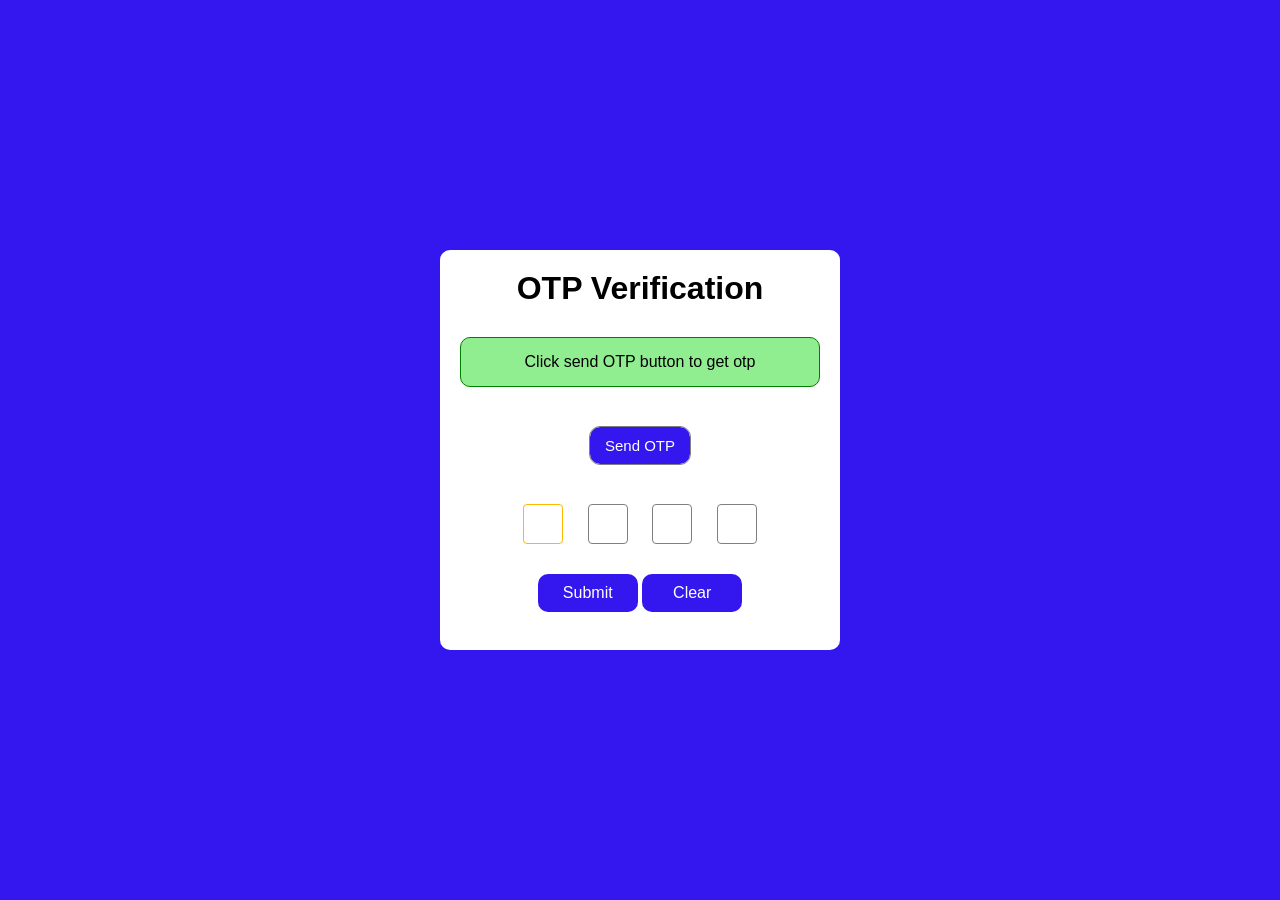
==== otp/otp.html @ 01be63c1 "Add files via upload" ====
<!doctype html>
<html lang="en">
  <head>
    <meta charset="UTF-8" />
    <meta name="viewport" content="width=device-width, initial-scale=1.0" />
    <title>OTP</title>
    <link rel="stylesheet" href="otp.css" />
    <link
      href="https://cdn.boxicons.com/3.0.8/fonts/basic/boxicons.min.css"
      rel="stylesheet"
    />
    <script defer src="otp.js"></script>
  </head>
  <body>
    <div class="container">
      <h1>
        OTP verification <span><i class="bx bx-message-circle-reply"></i></span>
      </h1>
      <div class="p-container">
        <p id="info">Click send OTP button to get otp</p>
      </div>
      <div class="send-otp">
        <button onclick="sendotp()">Send OTP</button>
      </div>
      <div class="otp-box">
        <input
          type="text"
          class="otp"
          id="box1"
          inputmode="numeric"
          pattern="[0-9]*"
          maxlength="1"
          autofocus
        />
        <input
          type="text"
          class="otp"
          id="box2"
          inputmode="numeric"
          pattern="[0-9]*"
          maxlength="1"
        />
        <input
          type="text"
          class="otp"
          id="box3"
          inputmode="numeric"
          pattern="[0-9]*"
          maxlength="1"
        />
        <input
          type="text"
          class="otp"
          id="box4"
          inputmode="numeric"
          pattern="[0-9]*"
          maxlength="1"
        />
      </div>
      <div class="ending">
        <button type="submit" onclick="verifyotp()">Submit</button>
        <button onclick="clearOTPs()">Clear</button>
      </div>
    </div>
  </body>
</html>
---- otp/otp.css ----
* {
    margin: 0;
    padding: 0;
    box-sizing: border-box;
}

body {
    display: flex;
    justify-content: center;
    align-items: center;
    font-family: sans-serif;
    min-height: 100vh;
    background-color: rgb(52, 23, 239);
}

.container {
    height: 400px;
    width: 400px;
    padding: 20px;
    background-color: white;
    border-radius: 10px;
    border: none;
    text-align: center;
    position: relative;
}

.container h1 {
    text-transform: capitalize;
    margin-bottom: 30px;
}

.container span i {
    position: absolute;
    top: 22px;
    right: 40px;
}

.p-container {
    width: 100%;
    height: 50px;
    background-color: #90ee90;
    border-radius: 10px;
    border: 1px solid green;
}

.p-container p {
    text-wrap: nowrap;
    padding-top: 15px;
}

.container .send-otp button {
    margin-top: 40px;
    width: 100px;
    padding: 10px;
    margin-bottom: 10px;
    border-radius: 10px;
    border: none;
    outline: 0.1px solid gray;
}

.container .send-otp input::placeholder {
    letter-spacing: 1px;
    font-size: 14px;
    color: gray;
    text-align: center;
}

.otp-box {
    margin-top: 20px;
    margin-bottom: 20px;
}

.otp-box input {
    width: 40px;
    height: 40px;
    border: 0.2px solid gray;
    border-radius: 4px;
    margin: 10px;
    font-size: 18px;
    text-align: center;
    line-height: 30px;
}

.send-otp button {
    padding: 10px;
    border-radius: 10px;
    font-size: 15px;
    background-color: rgb(52, 23, 239);
    color: white;
}

.otp-box input::-webkit-outer-spin-button,
.otp-box input::-webkit-inner-spin-button {
    -webkit-appearance: none;
}

.otp-box input:focus {
    outline: none;
    border: 0.2px solid rgb(255, 183, 0);
    caret-color: transparent;
}

.ending button {
    border: none;
    width: 100px;
    padding: 10px;
    border-radius: 10px;
    background-color: rgb(52, 23, 239);
    color: white;
    padding: 10px;
    font-size: 16px;
    ;
}

.ending button:hover,
.send-otp button:hover {
    background-color: rgb(141, 3, 247);
}
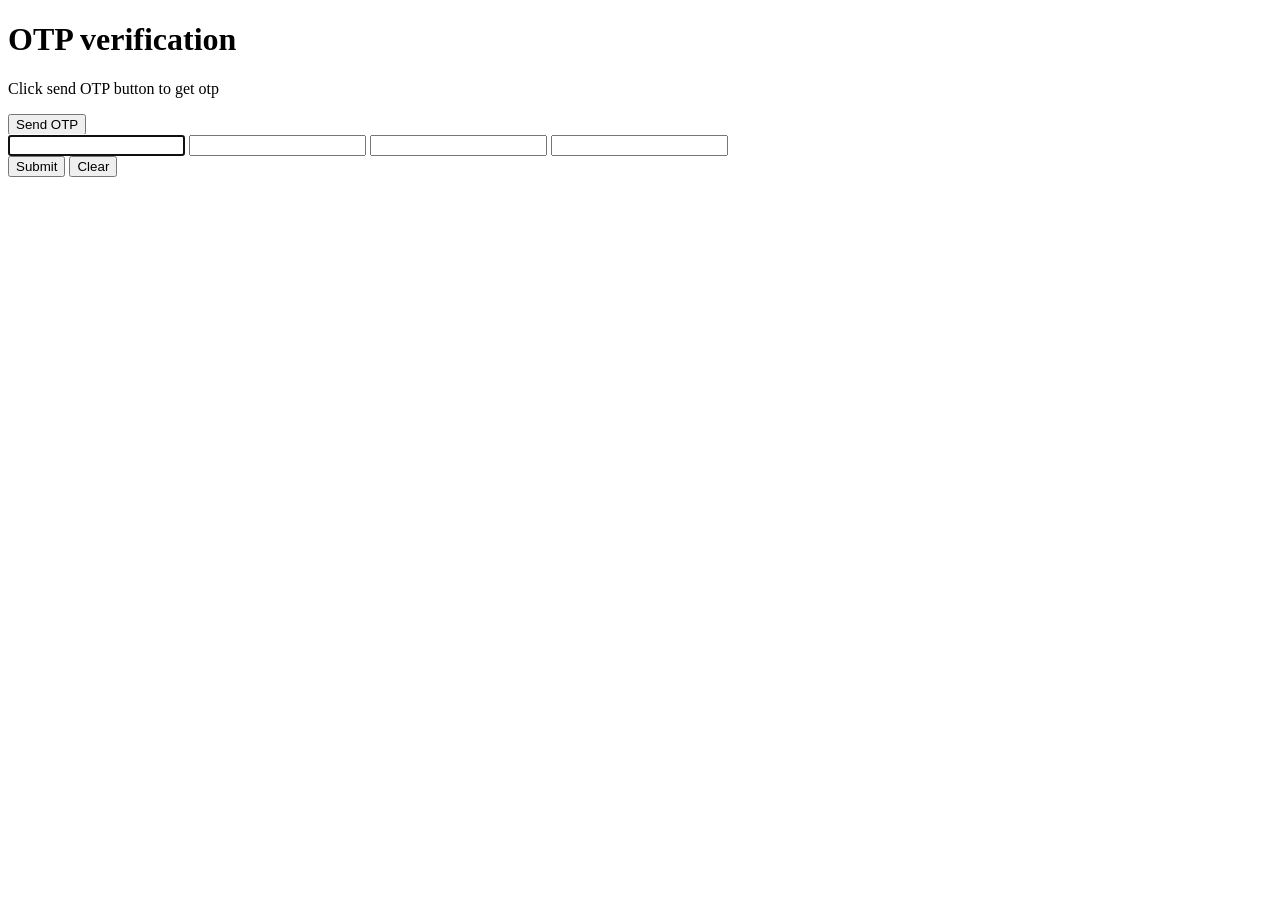
==== commit d94d5000: "Update otp.html" ====
--- a/otp/otp.html
+++ b/otp/otp.html
@@ -4,12 +4,12 @@
     <meta charset="UTF-8" />
     <meta name="viewport" content="width=device-width, initial-scale=1.0" />
     <title>OTP</title>
-    <link rel="stylesheet" href="otp.css" />
+    <link rel="stylesheet" href="style.css" />
     <link
       href="https://cdn.boxicons.com/3.0.8/fonts/basic/boxicons.min.css"
       rel="stylesheet"
     />
-    <script defer src="otp.js"></script>
+    <script defer src="script.js"></script>
   </head>
   <body>
     <div class="container">
